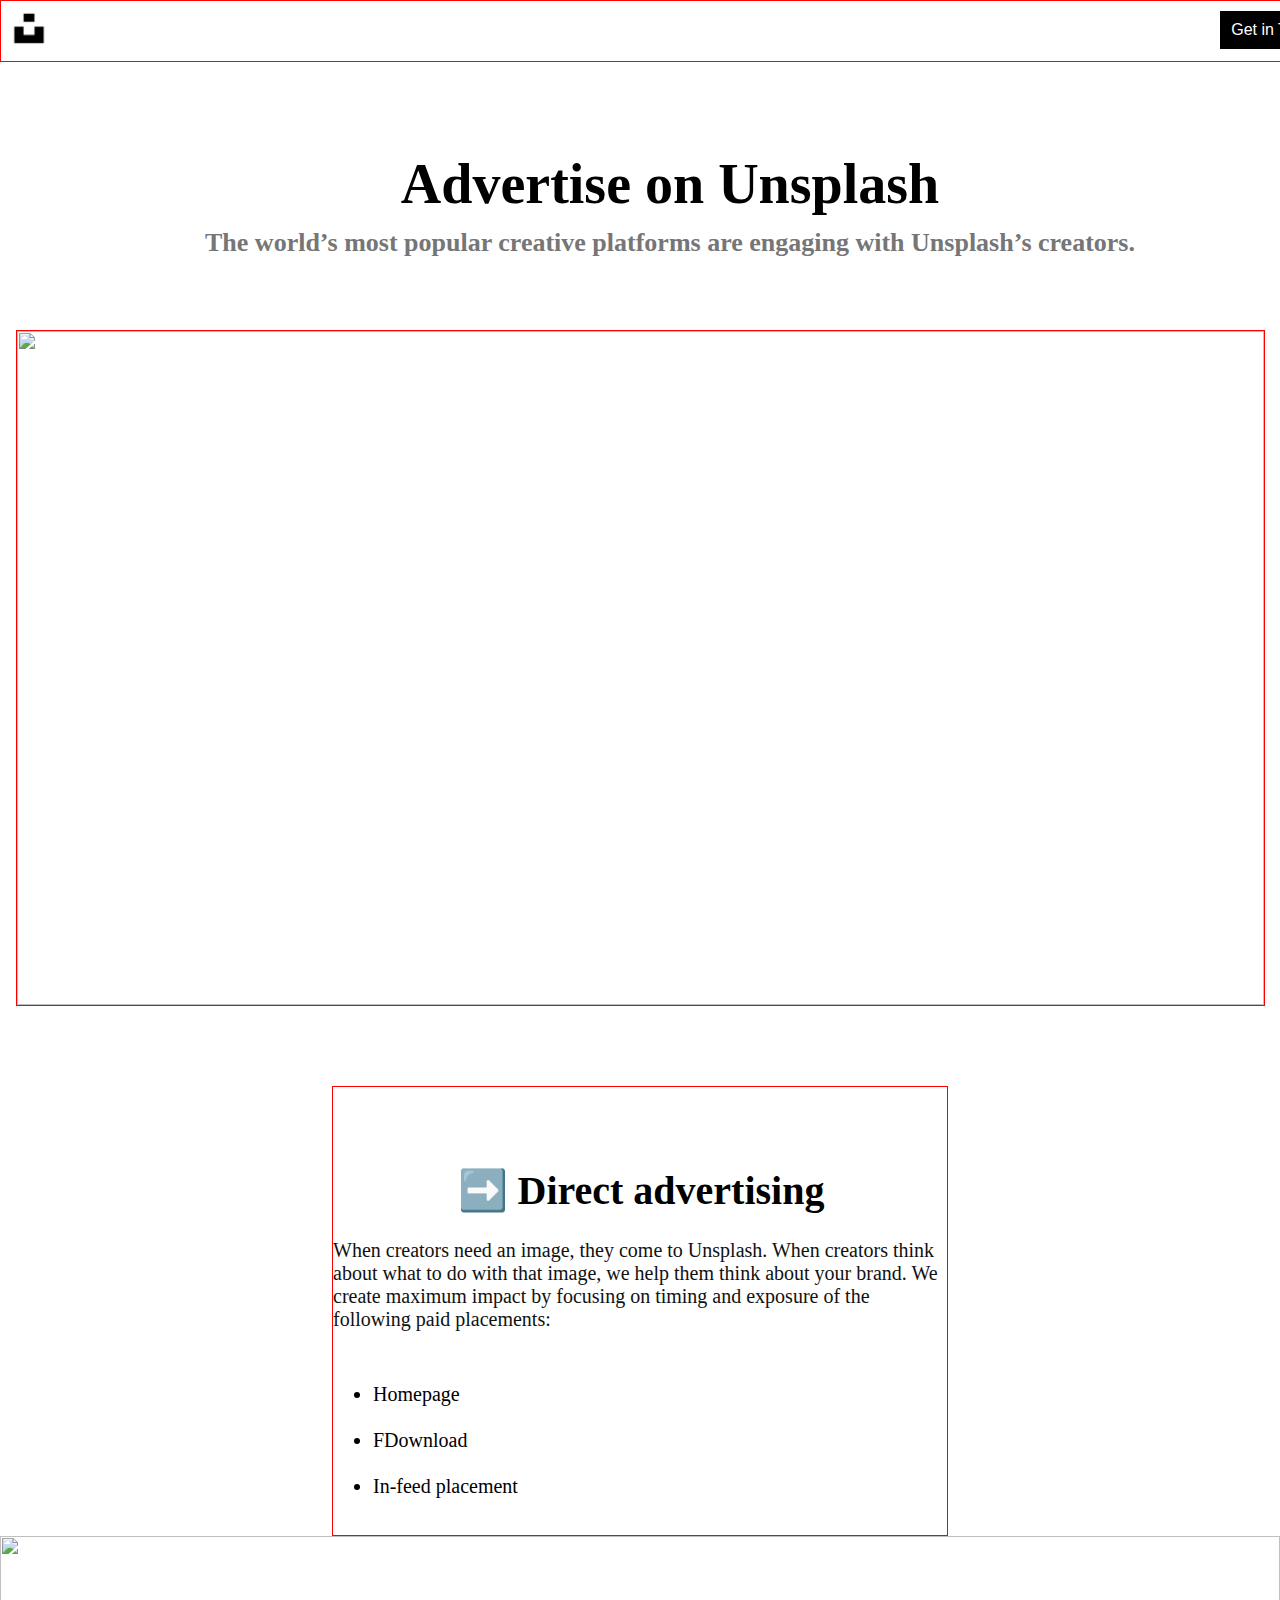
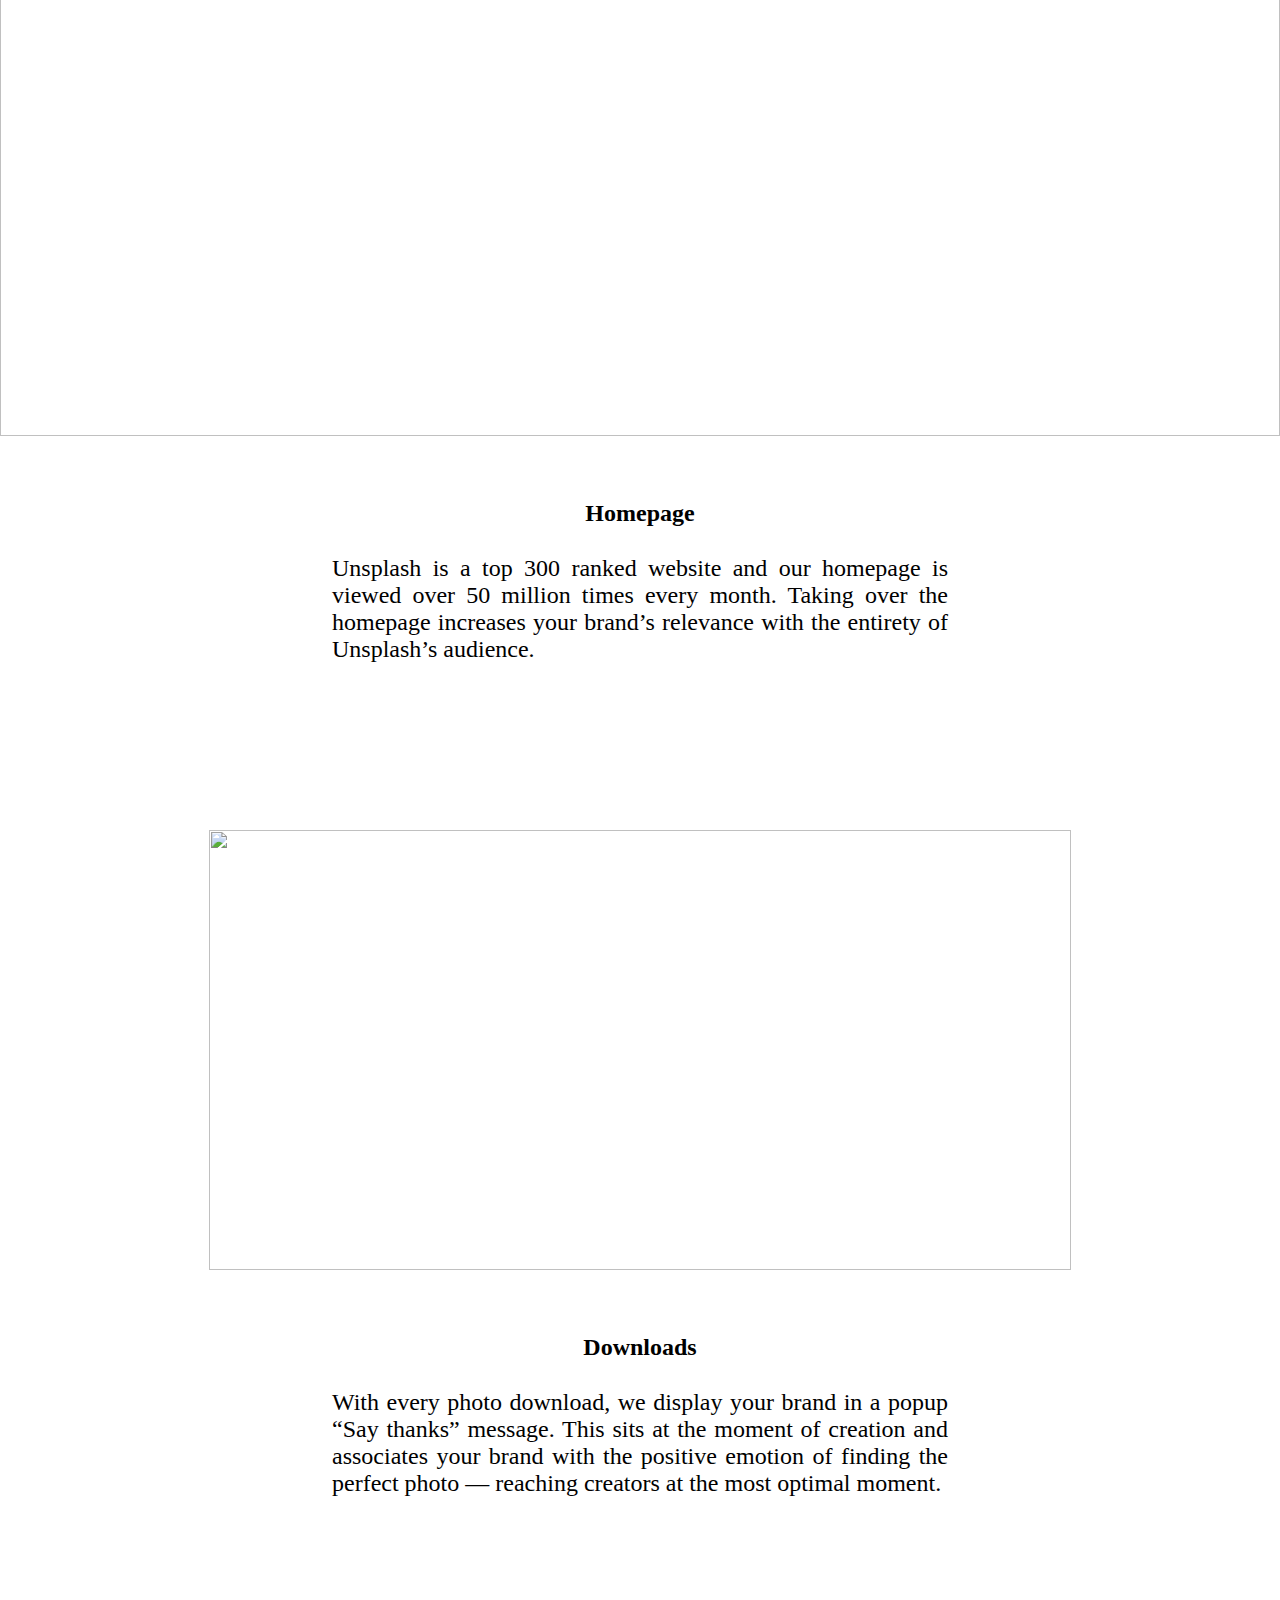
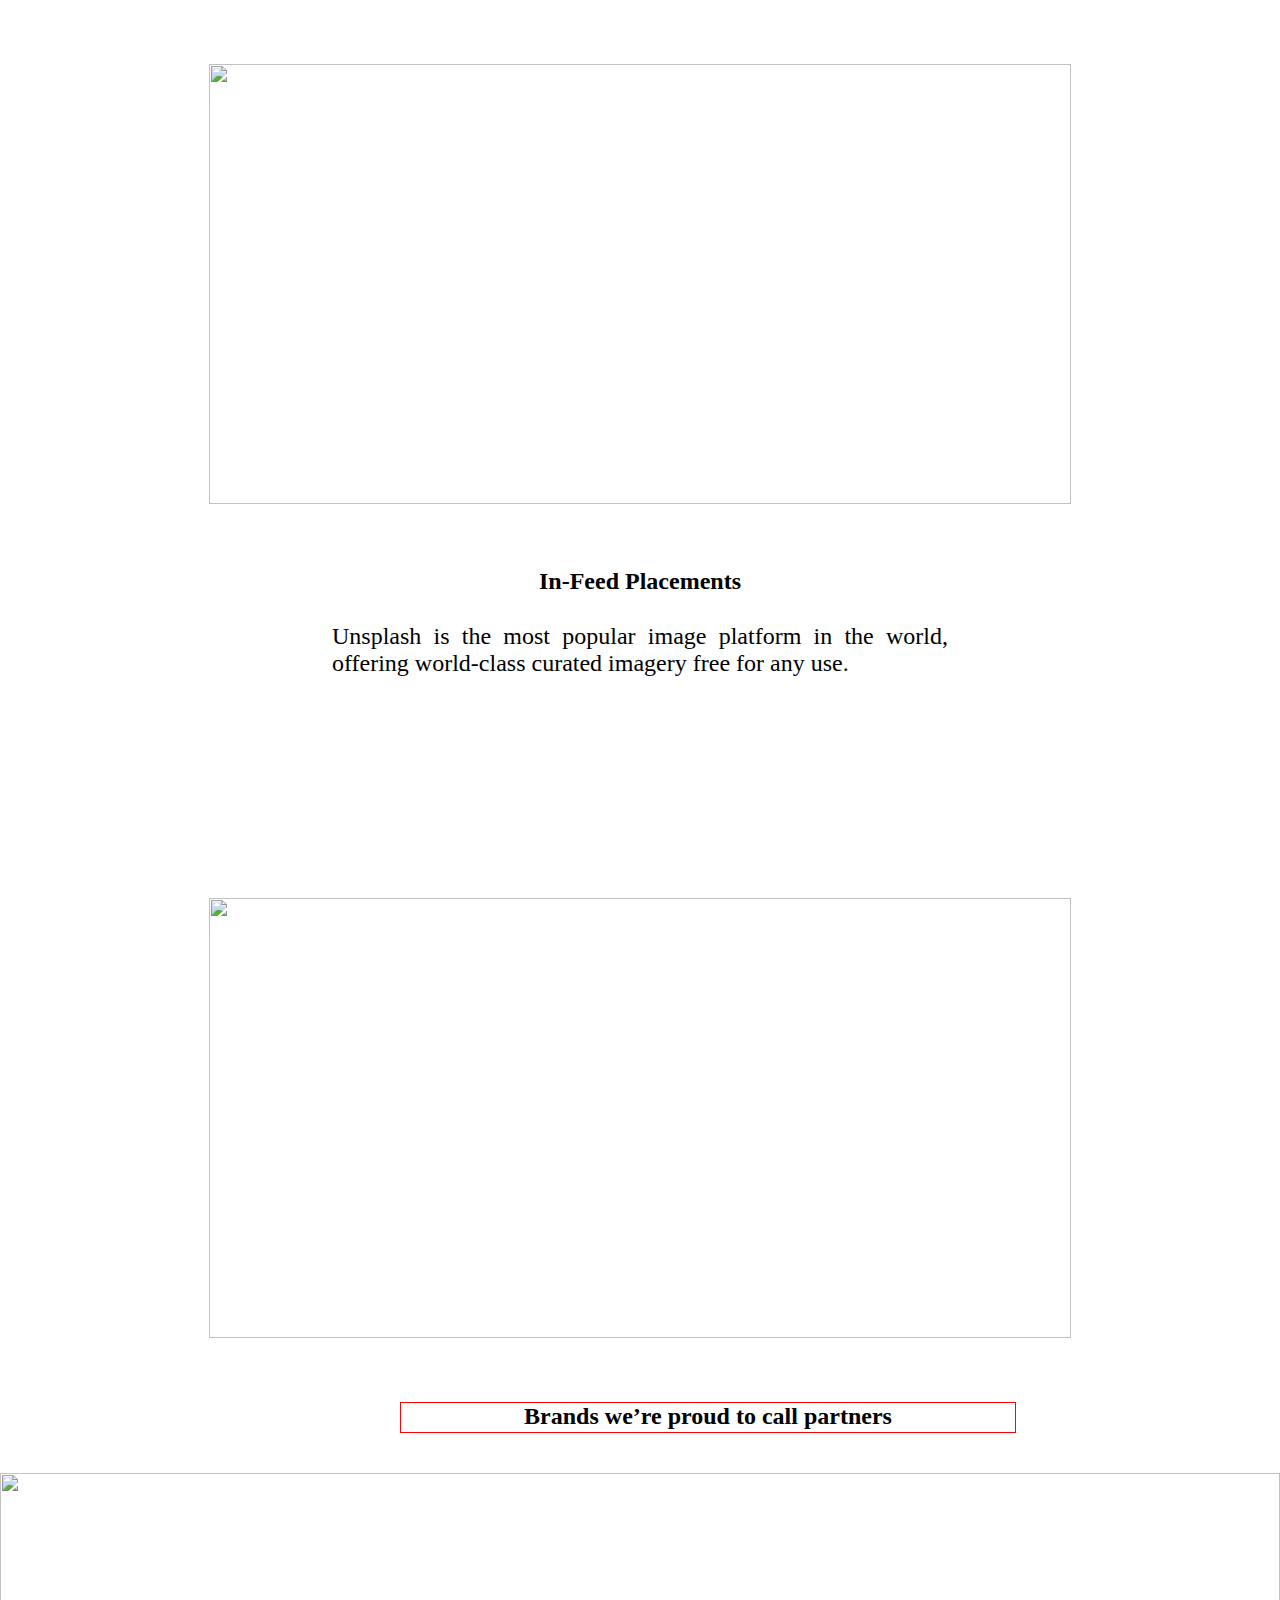
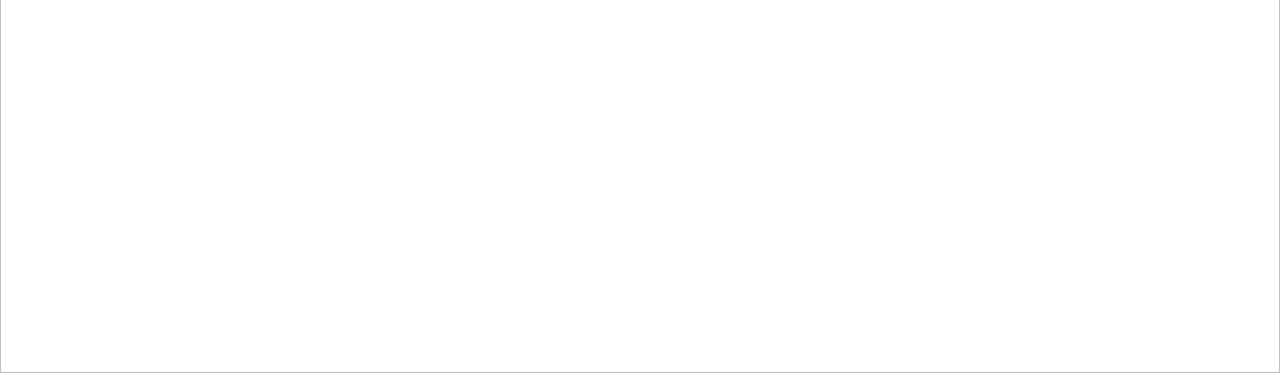
==== advertisement.html @ 2039fc54 "next" ====
<!DOCTYPE html>
<html lang="en">
<head>
    <meta charset="UTF-8">
    <meta http-equiv="X-UA-Compatible" content="IE=edge">
    <meta name="viewport" content="width=device-width, initial-scale=1.0">
    <title>Document</title>
    <style>
        *{
        padding:0;
        margin:0;
        box-sizing: border-box;
    }
    #advertise_navbar{
        display: flex;
        justify-content: space-between;
        position: fixed;
        top:0;
        right:0;
        left: 0;
        height:62px;
        width:1349px;
        padding:0px 16px 0px 0px;
        border:1px solid red
    }
    #advertise_navbar_logo img{
        height:56px;
        width:56px;
        vertical-align: middle;
    }
    #get_in_touch{
        height:62px;
        width:112px;
        margin-top: 10px;
    }
    #get_in_touch button{
         height:38px;
         width:112px;
         /* padding:6px 12px 6px 12px; */
         border:1px solid #000000;
         background-color: #000000;
         color:#ffffff;
         text-align: center;
         font-size: 16px;
    }
    #advertise_middle{
    height:280px;
    width:1340px;
    margin-top: 50px;
    padding:104px 12px 56px 12px;
    text-align: center;
}
    #advertise_middle h1{
    font-size: 56px;
    font-weight: 800;
    line-height: 61px;
}
#advertise_middle h2{
    font-size: 26px;
    line-height: 35px;
    color:#767676;
    margin:10px 0px 8px 0px;
}
#advertise_img{
    margin: auto;
    height:676px;
    width:1249px;
    border:1px solid red
}
#advertise_img img{
    height:100%;
    width:100%;
}
#direct_advertise{
    margin:auto;
    margin-top: 80px;
    height:450px;
    width:616px;
    border:1px solid red
}
#direct_advertise h2{
    height:48px;
    width:616px;
    margin:80px 0px 24px 0px;
    text-align: center;
    font-size: 40px;
    font-weight: 800;
}
#direct_advertise p{
    height:120px;
    width:616px;
    margin:24px 0px 24px 0px;
    font-size: 20px;
    color:#111111
}
#direct_advertise ul{
    height:122px;
    width:616px;
    margin:24px 0px 24px 0px;
    padding: 0px 0px 0px 40px;
}
#direct_advertise ul li{
    height:30px;
    width:576px;
    margin:16px 0px 16px 0px;
    font-size: 20px;
}
#big_img{
    height:500px;
    width:100%;
    margin-bottom: 30px;
}
#big_img img{
    height:100%;
    width:100%;
}
.row{
    margin:auto;
    text-align: center;
    height:350px;
    width:616px;
    border:1px solid reds
}
.row h3{
    height:31px;
    width:616px;
    margin:64px 0px 24px 0px;
    font-size: 24px;
    font-weight: 800;
}
.row p{
    height:120px;
    width:616px;
    margin:24px 0px 0px 0px;
    text-align: justify;
    font-size: 24px;
}
.row_img{
    height:440px;
    width:862px;
    margin: auto;
    margin-top: -20px;
}
.row_img img{
    height:100%;
    width:100%;
}
#partners{
    height:31px;
    width:616px;
    margin:64px 0px 24px 400px;
    text-align: center;
    font-size: 24px;
    border:1px solid red
}
#partner_img{
    margin-top: 40px;
    height:500px;
    width:100%;
}
#partner_img img{
    height:100%;
    width:100%;
}


    </style>
</head>
<body>
    <div id="advertise_navbar">
        <div id="advertise_navbar_logo">
            <img src="[data-uri]" alt="">
        </div>
        <div id="get_in_touch">
            <button>Get in Touch</button>
        </div>
    </div>
    <div id="advertise_middle">
        <h1>Advertise on Unsplash</h1>
        <h2>The world’s most popular creative platforms are engaging with Unsplash’s creators.</h2>
    </div>
    <div id="advertise_img">
        <img src="https://unsplash.com/blog/content/images/2021/11/banner-2.jpg" alt="">
    </div>
    <div id="direct_advertise">
        <h2>➡️ Direct advertising</h2>
        <p>When creators need an image, they come to Unsplash. When creators think about what to do with that image, we help them think about your brand.
             We create maximum impact by focusing on timing and exposure of the following paid placements:</p>
        <ul>
            <li>Homepage</li>
            <li>FDownload</li>
            <li>In-feed placement</li>
        </ul>
    </div>
    <div id="big_img">
        <img src="https://unsplash.com/blog/content/images/2021/11/Direct-Ads.jpg" alt="">
    </div>
   <div class="row">
       <h3>Homepage</h3>
       <p>Unsplash is a top 300 ranked website and our homepage is viewed over 50 million times every month. Taking over the homepage increases your brand’s 
           relevance with the entirety of Unsplash’s audience.</p>
   </div>
   <div class="row_img">
       <img src="https://unsplash.com/blog/content/images/2021/11/Ad-2--minimal-.jpg" alt="">
   </div>
   <div class="row">
    <h3>Downloads</h3>
    <p>With every photo download, we display your brand in a popup “Say thanks” message. This sits at the moment of creation and associates your brand with the positive emotion of finding the perfect photo — 
        reaching creators at the most optimal moment.</p>
</div>
<div class="row_img">
    <img src="https://unsplash.com/blog/content/images/2021/11/Ad-1--minimal-.jpg" alt="">
</div>
<div class="row">
    <h3>In-Feed Placements</h3>
    <p>Unsplash is the most popular image platform in the world, offering world-class curated imagery free for any use.</p>
</div>
<div class="row_img">
    <img src="https://unsplash.com/blog/content/images/2021/11/Ad-3B--minimal-.jpg" alt="">
</div>
<h3 id="partners">Brands we’re proud to call partners</h3>
<div id="partner_img">
    <img src="https://unsplash.com/blog/content/images/2021/11/direct-logos.jpg" alt="">
</div>
</body>
</html>
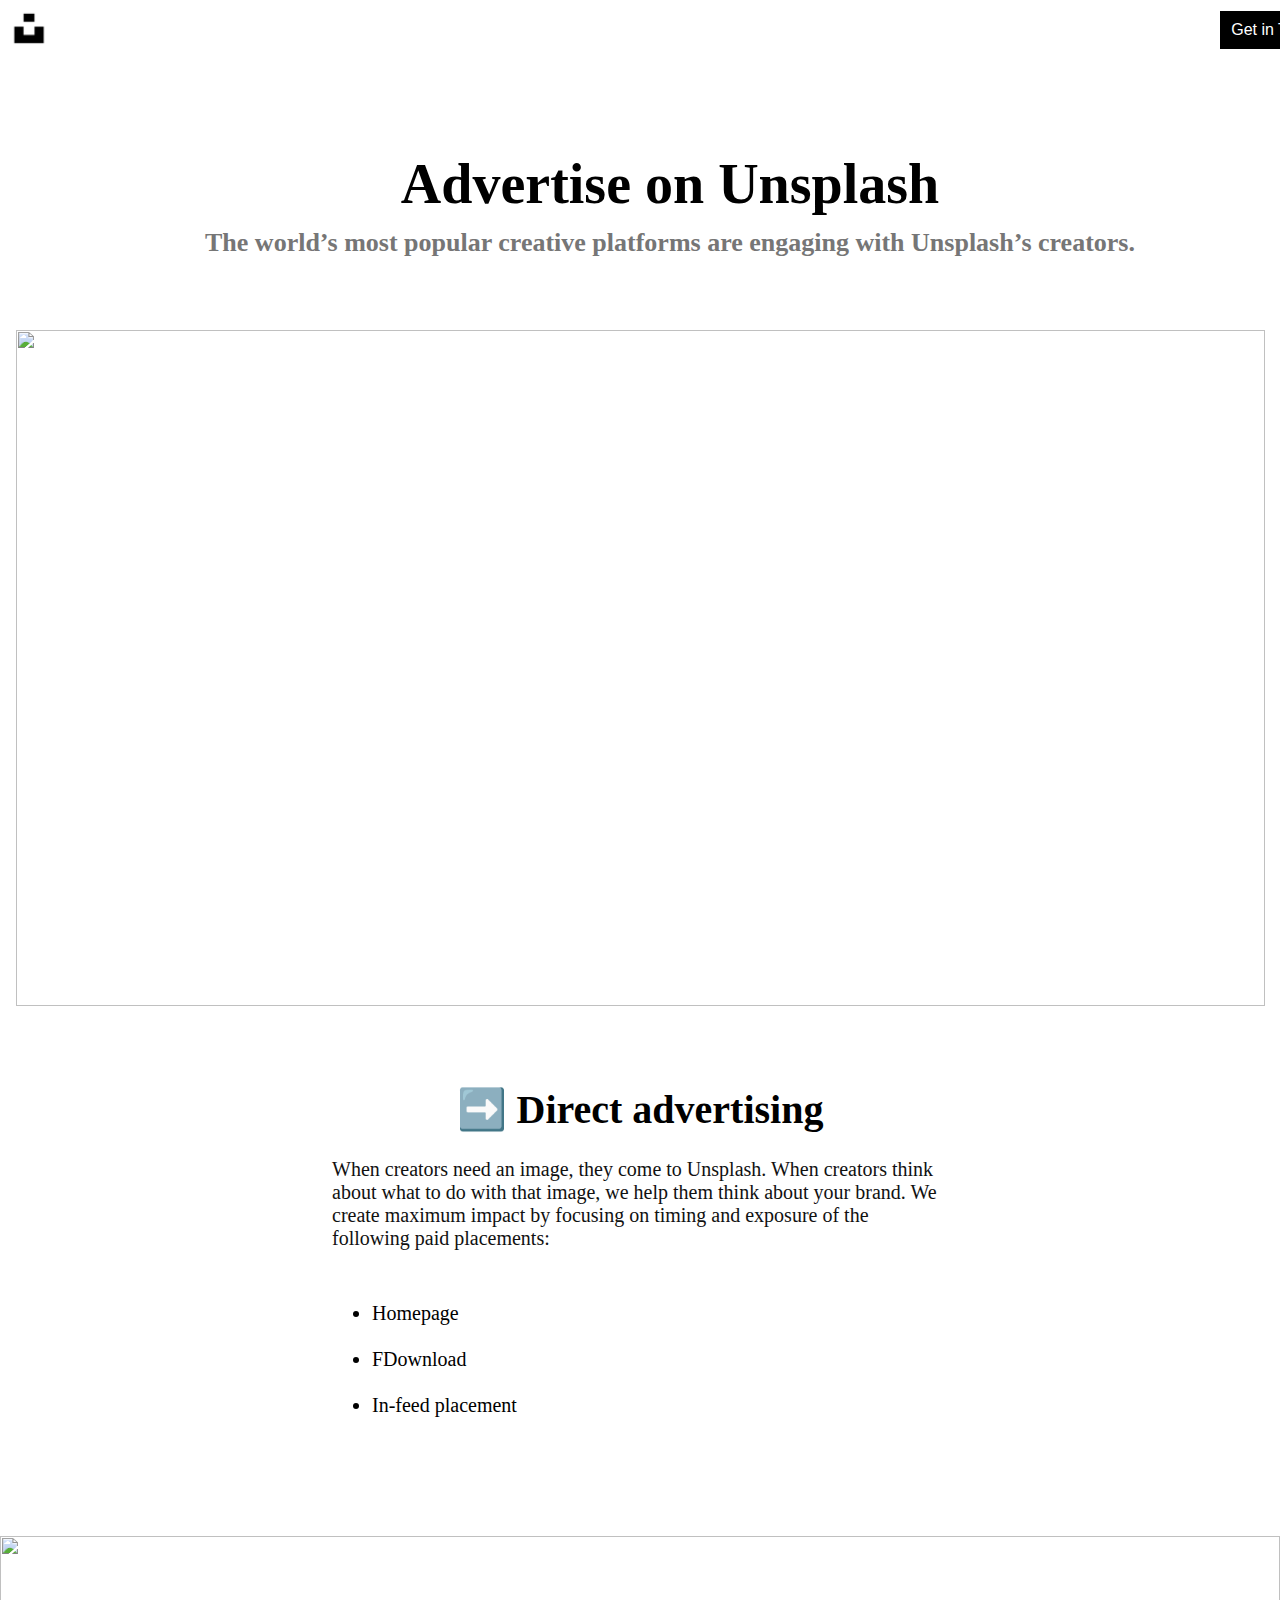
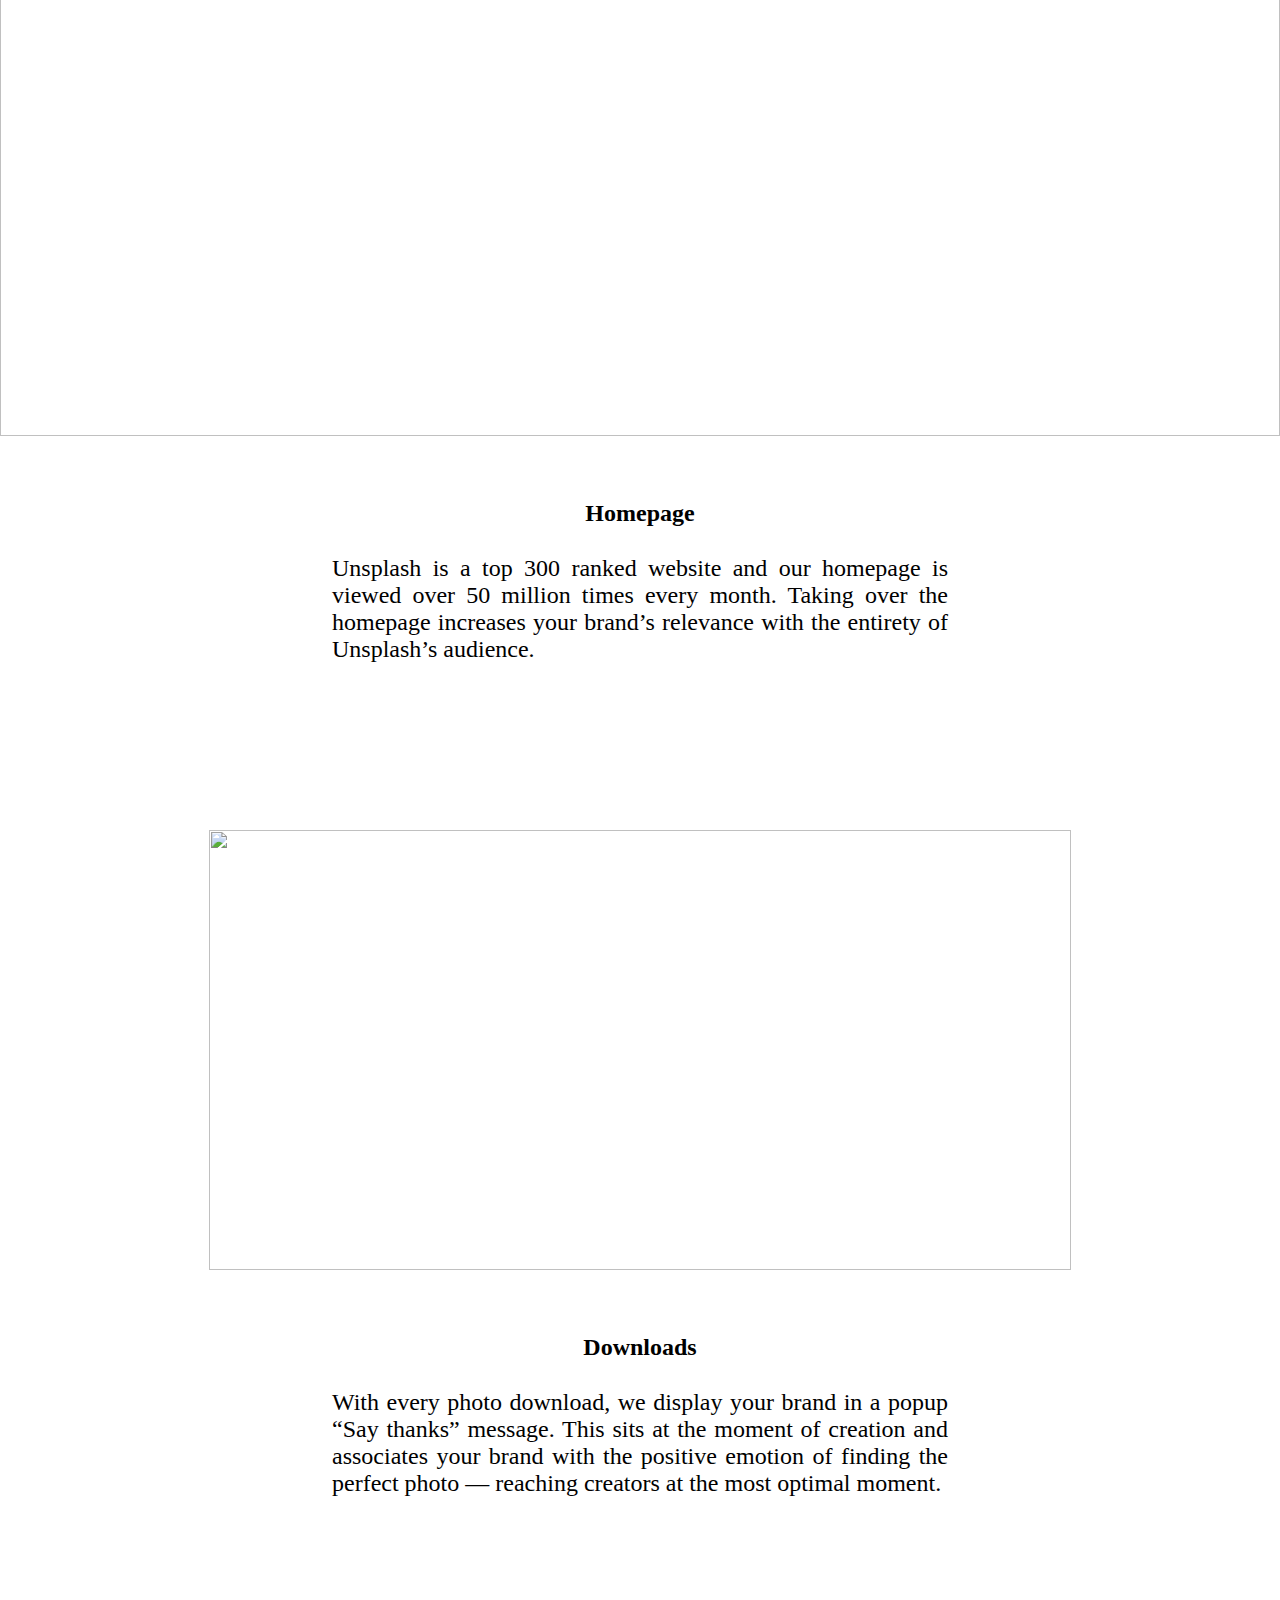
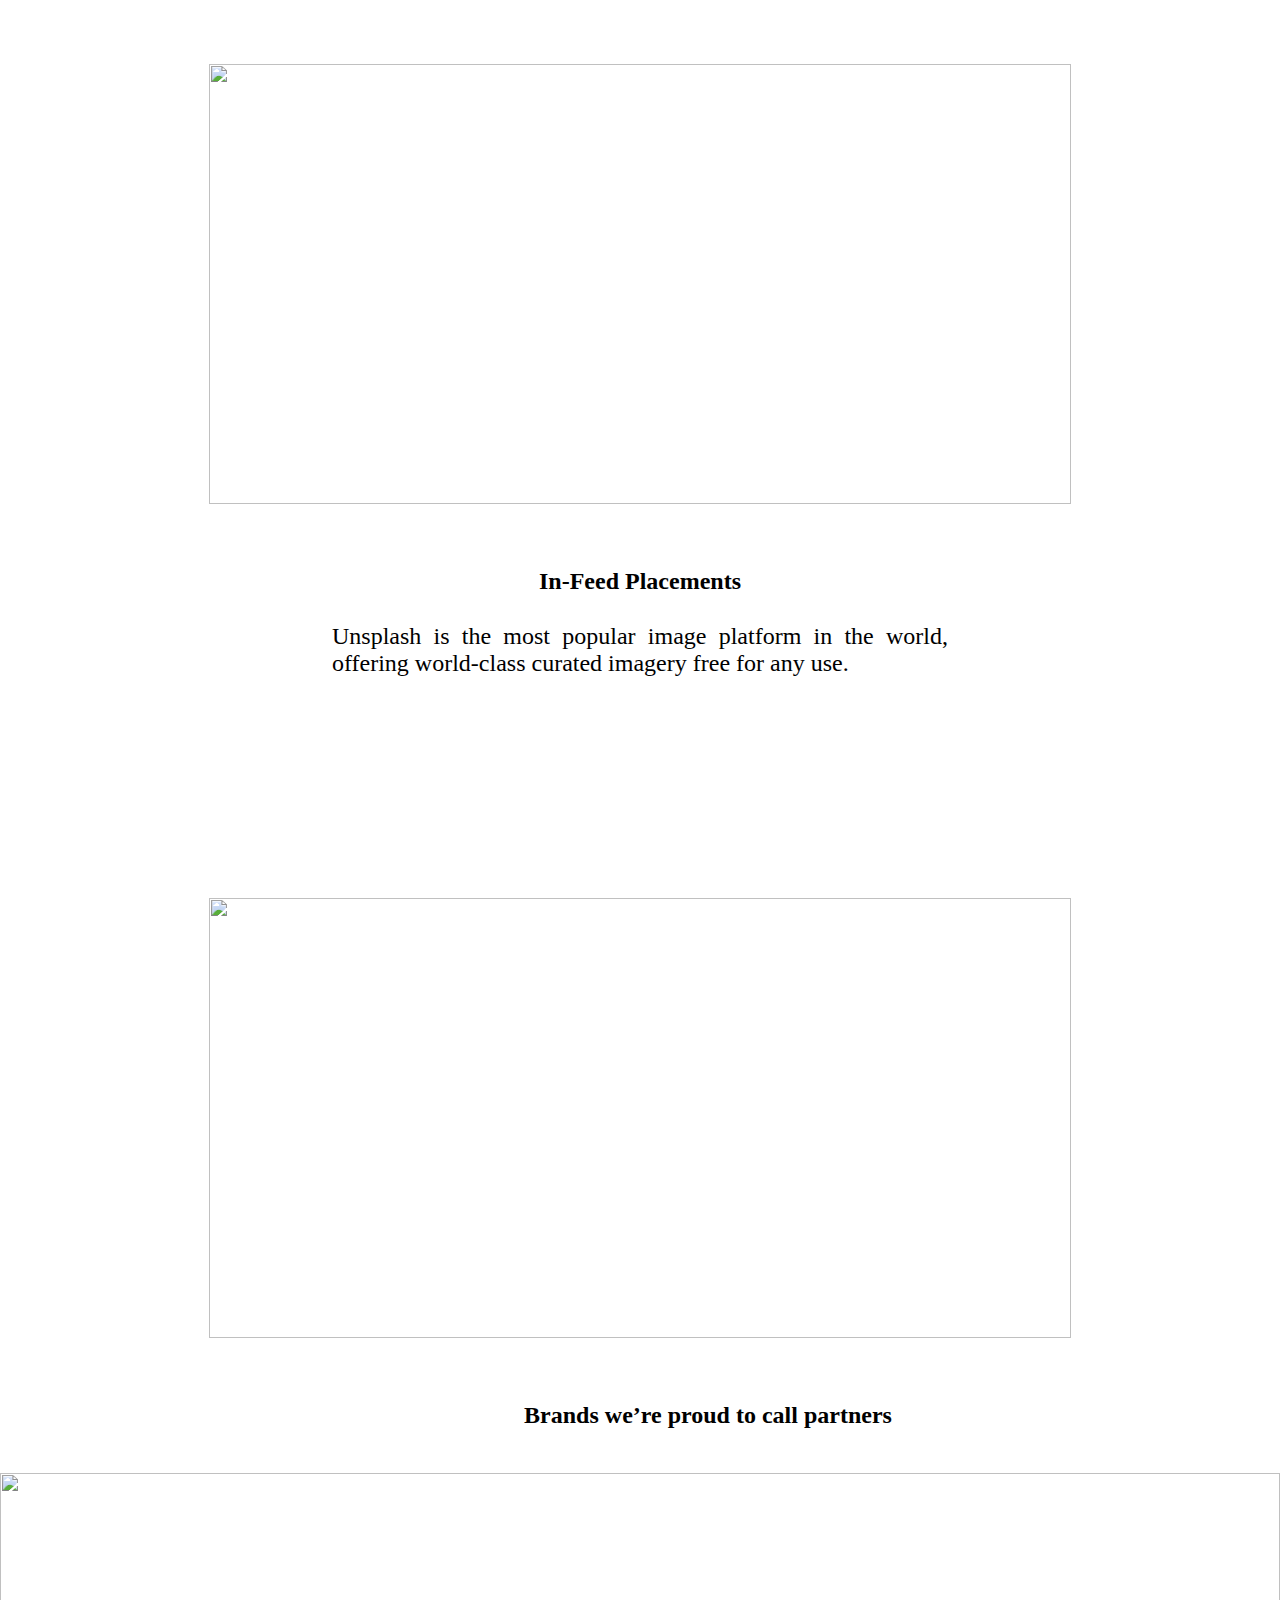
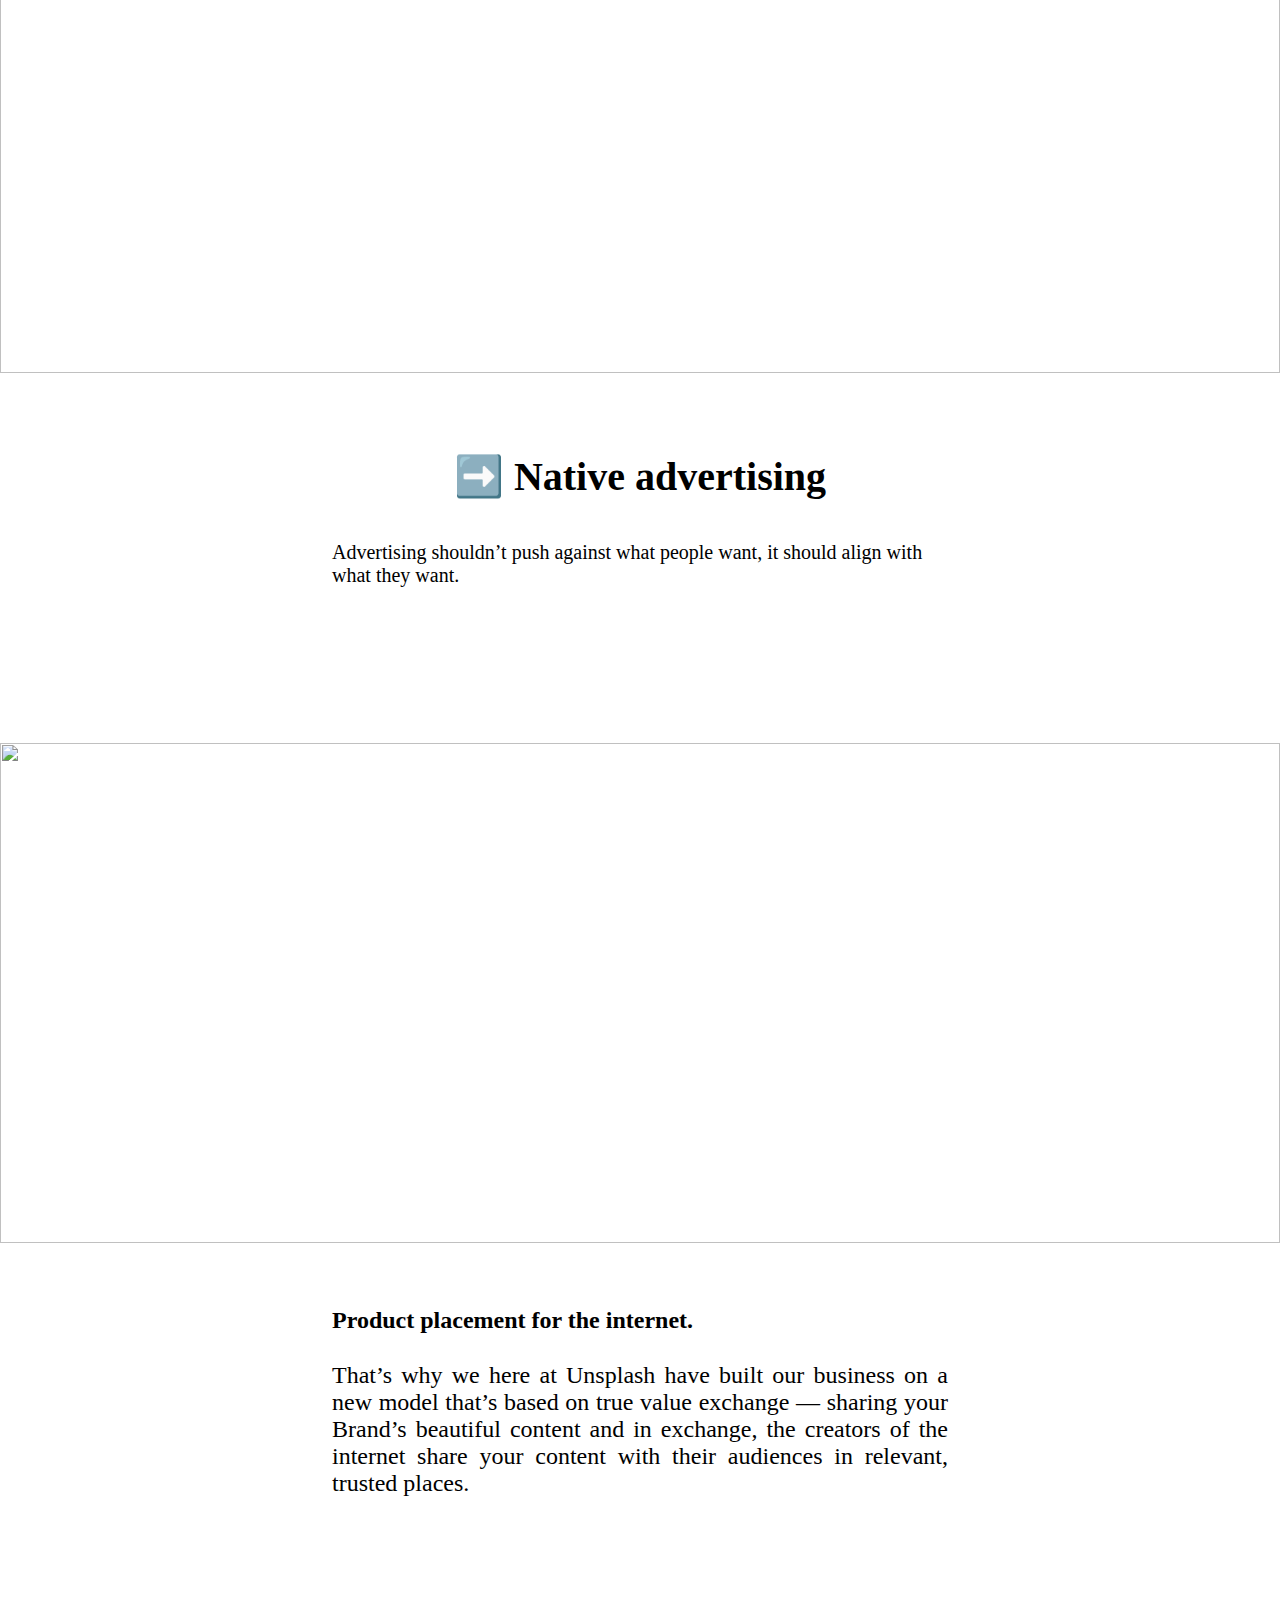
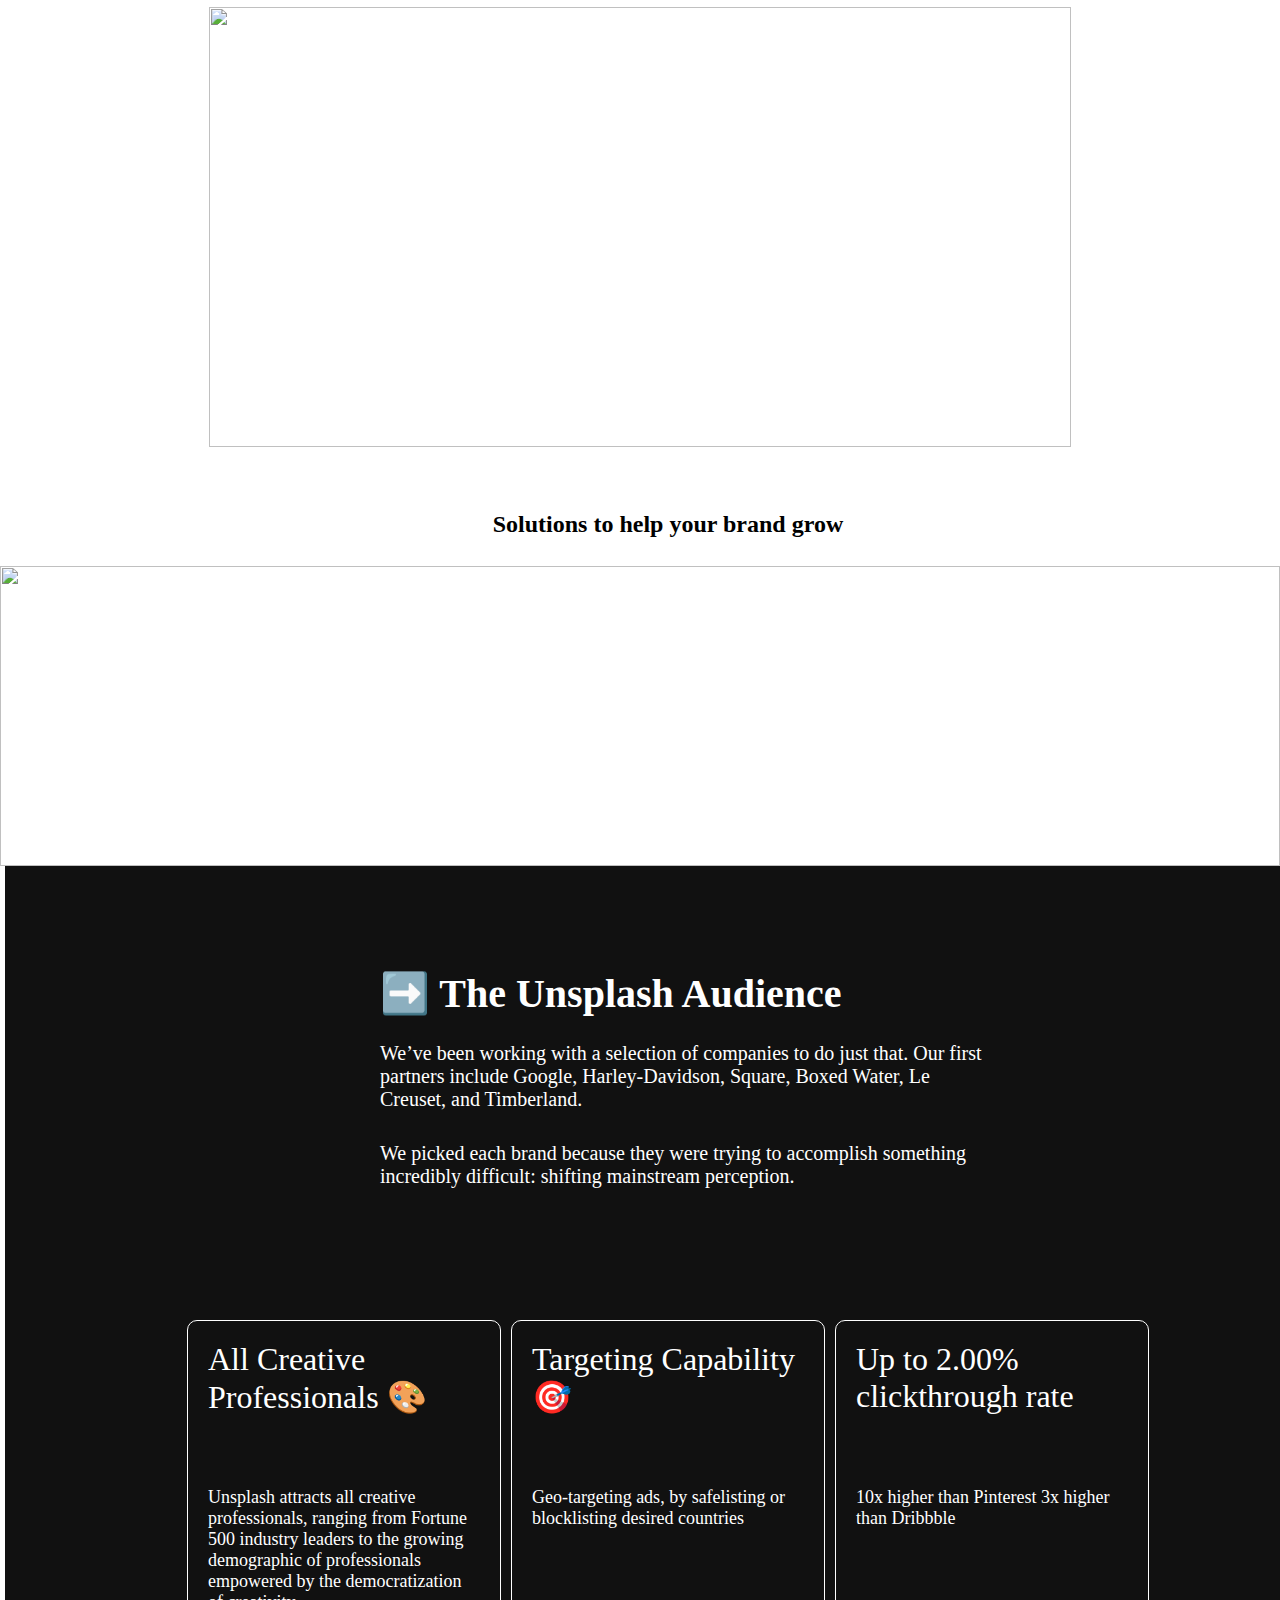
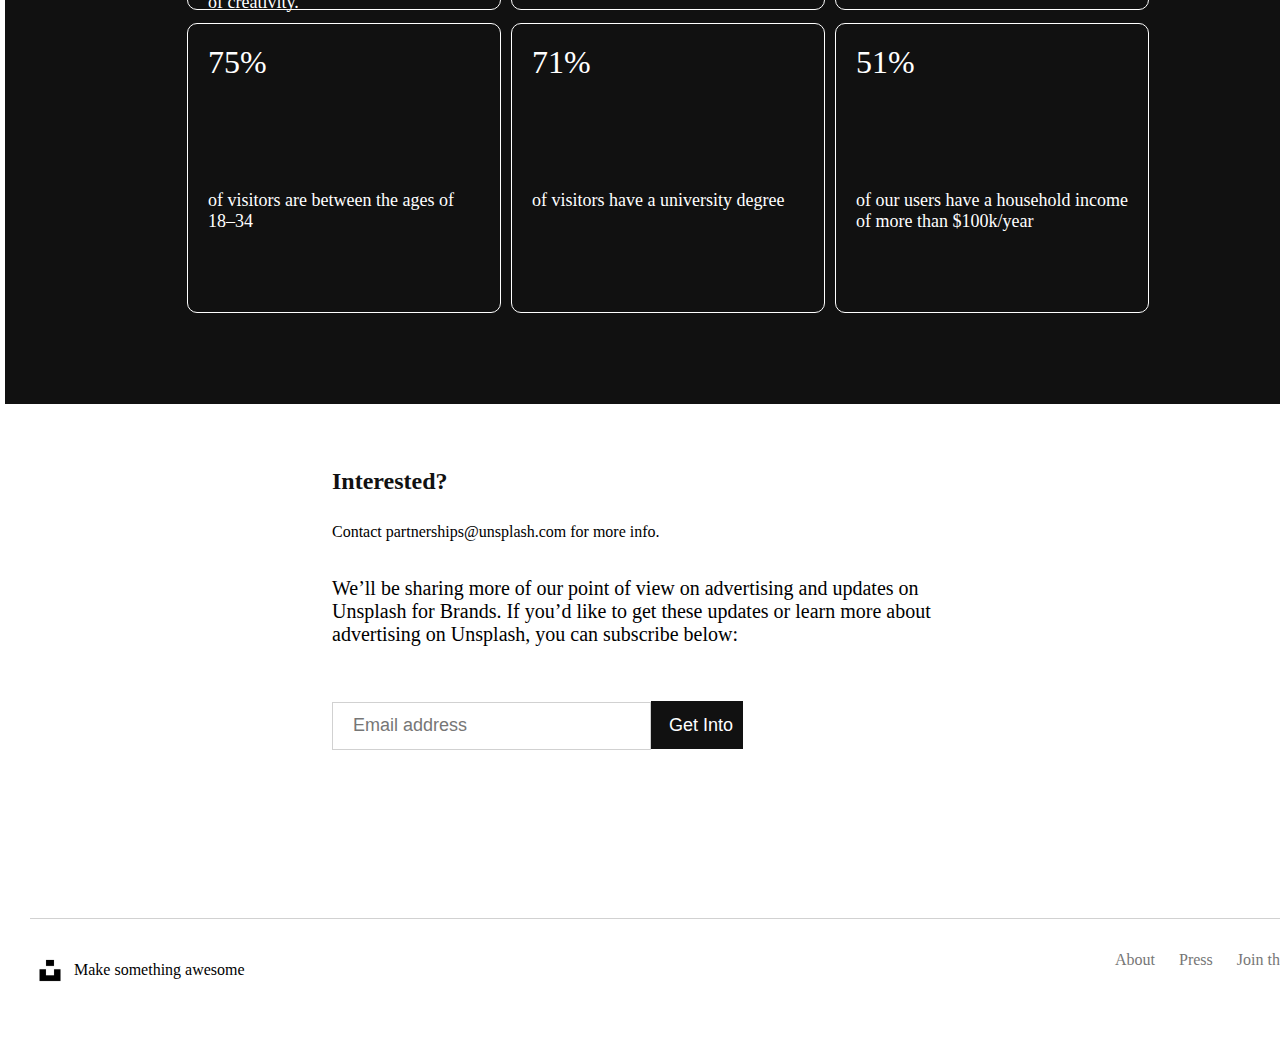
==== commit 1354ae2b: "last" ====
--- a/advertisement.html
+++ b/advertisement.html
@@ -4,6 +4,7 @@
     <meta charset="UTF-8">
     <meta http-equiv="X-UA-Compatible" content="IE=edge">
     <meta name="viewport" content="width=device-width, initial-scale=1.0">
+    <link rel="stylesheet" href="./style/blog_navbar.css">
     <title>Document</title>
     <style>
         *{
@@ -21,7 +22,8 @@
         height:62px;
         width:1349px;
         padding:0px 16px 0px 0px;
-        border:1px solid red
+        border:1px solid #ffffff;
+        background-color: #ffffff;
     }
     #advertise_navbar_logo img{
         height:56px;
@@ -65,7 +67,6 @@
     margin: auto;
     height:676px;
     width:1249px;
-    border:1px solid red
 }
 #advertise_img img{
     height:100%;
@@ -76,7 +77,6 @@
     margin-top: 80px;
     height:450px;
     width:616px;
-    border:1px solid red
 }
 #direct_advertise h2{
     height:48px;
@@ -151,7 +151,6 @@
     margin:64px 0px 24px 400px;
     text-align: center;
     font-size: 24px;
-    border:1px solid red
 }
 #partner_img{
     margin-top: 40px;
@@ -162,6 +161,194 @@
     height:100%;
     width:100%;
 }
+#native_advertise{
+    margin:auto;
+    margin-top: 80px;
+    margin-bottom: 40px;
+    height:250px;
+    width:616px;
+}
+#native_advertise h2{
+    height:48px;
+    width:616px;
+    text-align: center;
+    font-size: 40px;
+    font-weight: 800;
+    margin:80px 0px 40px 0px
+}
+#native_advertise p{
+    height:60px;
+    width:616px;
+    margin:24px 0px 24px 0px;
+    font-size: 20px;
+}
+#native_img{
+
+    height:500px;
+    width:100%;
+    margin-bottom: 30px;
+}
+#native_img img{
+    height:100%;
+    width:100%;
+}
+.row2{
+    height:300px;
+    width:616px;
+    margin: auto;
+    margin-top: 20px;
+    font-size: 24px;
+}
+.row2 h3{
+    text-align: justify;
+    height:31px;
+    width:616px;
+    margin:64px 0px 24px 0px;
+    font-size: 24px;
+    font-weight: 800;
+}
+.row2 p{
+    height:120px;
+    width:616px;
+    margin:24px 0px 0px 0px;
+    text-align: justify;
+    font-size: 24px;
+}
+.row2_img{
+    height:440px;
+    width:862px;
+    margin: auto;
+    margin-bottom: 30px;
+    /* margin-top: -20px; */
+}
+.row2_img img{
+    height:100%;
+    width:100%;
+}
+#solution{
+    text-align: center;
+    height:31px;
+    width:616px;
+    margin:64px 0px 24px 360px;
+    font-size: 24px;
+    font-weight: 800;
+}
+#solution_img{
+    height:300px;
+    width:100%;
+}
+#solution_img img{
+    height:100%;
+    width:100%;
+    margin-bottom: 30px;
+}
+#unsplash_audience{
+    background-color: #111111;
+    color: #ffffff;
+    height: 1138px;
+    width:1340px;
+    margin:0px -683px 0px -683px;
+    padding:24px 0px 56px 0px;
+    margin-left: 5px;
+    margin-bottom: 30px;
+}
+#unsplash_audience_top{
+    height:300px;
+    width:640px;
+    margin:0px 363px 0px 363px;
+    padding:0px 12px 0px 12px;
+}
+#unsplash_audience_top h2{
+  height:48px;
+  width:616px;
+  margin:80px 0px 24px 0px;
+  font-size: 40px;
+}
+#unsplash_audience_top >p{
+    height:90px;
+    width:616px;
+    margin:10px 0px 10px 0px;
+    font-size: 20px;
+}
+#audience_grid{
+    margin: auto;
+    margin-top: 50px;
+    display: grid;
+    grid-template-columns: repeat(3,314px);
+    grid-gap: 10px;
+    height:596px;
+    width:976px;
+}
+#audience_grid>div{
+    height:290px;
+    padding:20px;
+    border:1px solid #ffffff;
+    border-radius: 10px;
+}
+.ft{
+    height:76px;
+    width:272px;
+    font-size: 32px;
+    margin-bottom: 70px;
+}
+.st{
+    height:69px;
+    width:272px;
+    font-size: 18px;
+}
+#intrs{
+    height:400px;
+    width:616px;
+    margin: auto;
+    margin-bottom: 40px;
+}
+#interested{
+    height:31px;
+    width:616px;
+    margin: 64px 0px 24px 0px;
+    color:#111111;
+    font-size: 24px;
+}
+#interest1{
+    height:30px;
+    width:616px;
+    margin: 24px 0px 24px 0px;
+    font-size: 16px;
+}
+#interest2{
+    height:90px;
+    width:616px;
+    margin: 24px 0px 24px 0px;
+    font-size: 20px;
+}
+form{
+    height:68px;
+    width:420px;
+    padding:10px 0px 10px 0px;
+}
+input[type="text"]{
+    height:48px;
+    width:319px;
+    border:1px solid #D1D1D1
+}
+input[type="submit"]{
+    height:48px;
+    width:92px;
+    padding:0px 18px 0px 18px;
+    background-color: #111111;
+    color: #ffffff;
+    font-size: 18px;
+    border:none;
+    outline:none
+}
+::placeholder{
+    color:#767676;
+    font-size: 18px;
+    padding-left: 20px;
+}
+
+
+
 
 
     </style>
@@ -222,5 +409,85 @@
 <div id="partner_img">
     <img src="https://unsplash.com/blog/content/images/2021/11/direct-logos.jpg" alt="">
 </div>
+<div id="native_advertise">
+    <h2>➡️ Native advertising</h2>
+    <p>Advertising shouldn’t push against what people want, it should align with what they want.</p>
+</div>
+<div id="native_img">
+    <img src="https://unsplash.com/blog/content/images/2021/11/native.jpg" alt="">
+</div>
+<div class="row2">
+    <h3>Product placement for the internet.</h3>
+    <p>That’s why we here at Unsplash have built our business on a new model that’s based on true value exchange — sharing your Brand’s beautiful content and in exchange, the creators of the internet share your content with their audiences in relevant, 
+        trusted places.</p>
+</div>
+<div class="row2_img">
+    <img src="https://unsplash.com/blog/content/images/2021/11/h.jpg" alt="">
+</div>
+<h3 id="solution">Solutions to help your brand grow</h3>
+<div id="solution_img">
+    <img src="https://unsplash.com/blog/content/images/2021/11/partners.png" alt="">
+</div>
+<div id="unsplash_audience">
+   <div id="unsplash_audience_top">
+      <h2>➡️ The Unsplash Audience</h2>
+      <p>We’ve been working with a selection of companies to do just that. Our first partners include Google, 
+          Harley-Davidson, Square, Boxed Water, Le Creuset, and Timberland.</p>
+      <p>We picked each brand because they were trying to accomplish something incredibly difficult: 
+          shifting mainstream perception.</p>
+   </div>
+   <div id="audience_grid">
+       <div>
+           <div class="ft">All Creative Professionals 🎨</div>
+           <div class="st">Unsplash attracts all creative professionals, ranging from Fortune 500 industry 
+               leaders to the growing demographic of professionals empowered by the democratization of creativity.</div>
+       </div>
+       <div>
+        <div class="ft">Targeting Capability 🎯</div>
+        <div class="st">Geo-targeting ads, by safelisting or blocklisting desired countries</div>
+       </div>
+       <div>
+        <div class="ft">Up to 2.00%
+            clickthrough rate</div>
+        <div class="st">10x higher than Pinterest
+            3x higher than Dribbble</div>
+       </div>
+       <div>
+        <div class="ft">75%</div>
+        <div class="st">of visitors are
+            between the ages
+            of 18–34</div>
+       </div>
+       <div>
+        <div class="ft">71%</div>
+        <div class="st">of visitors have
+            a university degree</div>
+       </div>
+       <div>
+        <div class="ft">51%</div>
+        <div class="st">of our users have a household income of more than $100k/year</div>
+       </div>
+   </div>
+</div>
+<div id="intrs">
+    <h3 id="interested">Interested?</h3>
+<p id="interest1">Contact partnerships@unsplash.com for more info.</p>
+<p id="interest2">We’ll be sharing more of our point of view on advertising and updates on Unsplash for Brands. 
+    If you’d like to get these updates or learn more about advertising on Unsplash, you can subscribe below:</p>
+<form action="">
+    <input type="text" placeholder="Email address"><input type="submit" value="Get Into">
+</form>
+</div>
+<div id="blog_footer">
+    <div>
+        <img src="[data-uri]" alt="">
+        <span>Make something awesome</span>
+    </div>
+    <div>
+        <a >About</a>
+        <a >Press</a>
+        <a >Join the Team</a>
+    </div>
+</div> 
 </body>
 </html>--- a/style/blog_navbar.css
+++ b/style/blog_navbar.css
@@ -0,0 +1,181 @@
+*{
+    padding:0;
+    margin:0;
+    box-sizing: border-box;
+}
+#blog_navbar{
+    display: flex;
+    align-items: center;
+    height:62px;
+    width:1340px;
+    padding:10px 8px 0px 8px;
+    font-size: 16px;
+    line-height: 24px;
+    font-family:-apple-system, BlinkMacSystemFont, 'Segoe UI', Roboto, Oxygen, Ubuntu, Cantarell, 'Open Sans', 'Helvetica Neue', sans-serif;
+}
+#blog_navbar_logo{
+
+    flex:1
+}
+#blog_navbar_middle{
+    flex:3;
+    margin-top: -10px;
+    margin-left: 60px;
+    
+}
+#blog_navbar_middle ul a{
+  text-decoration: none;
+  margin:8px;
+  color:#767676
+}
+#blog_navbar_logo img{
+    margin-top: -10px;
+    height:45px;
+    width:50px;
+    vertical-align: middle;
+}
+#blog_navbar_right{
+    margin-top: -15px;
+    color:#767676;
+    font-size: 17px;
+}
+#unsplash_blog{
+    height:280px;
+    width:1340px;
+    margin-top: 50px;
+    padding:104px 12px 56px 12px;
+    text-align: center;
+}
+#unsplash_blog h1{
+    font-size: 56px;
+    font-weight: 800;
+    line-height: 61px;
+}
+#unsplash_blog h2{
+    font-size: 26px;
+    line-height: 35px;
+    color:#767676;
+    margin:10px 0px 8px 0px;
+}
+h3{
+    height:52px;
+    margin:0px 0px 40px 30px;
+    font-size: 40px;
+    font-weight: 800;
+}
+#two_img{
+    display:flex;
+    justify-content: space-between;
+    height:577px;
+    width:1296px;
+    margin-left: 30px;
+}
+#two_img>div{
+  height:575px;
+  width:634px;
+  border:1px solid #767676
+
+}
+#two_img>div>img{
+    height:380px;
+    width:634px
+}
+#two_img>div>p{
+    padding:5px;
+    margin:10px 0px 20px 8px;
+    font-size: 16px;
+}
+#two_img>div>h1{
+    height:50px;
+    width:400px;
+    margin-left: 10px;
+    margin-bottom: 60px;
+    font-size: 35px;
+    margin-top: -15px;
+}
+#two_img>div>div>a{
+    margin-left: 20px;
+    color: #767676;
+    font-size: 17px;
+}
+#grid_cont{
+    height:2355px;
+    width:1320px;
+    margin:70px 15px 0px 15px;
+    padding:0px 12px 0px 12px;
+}
+#grid_cont>h3{
+    height:52px;
+    margin:0px 0px 40px 20px;
+    font-size: 40px;
+    font-weight: 800;
+}
+#grid_card{
+    display:grid;
+    grid-template-columns: repeat(3,414px);
+    grid-gap: 10px;
+    height:2087px;
+    width:1296px;
+
+}
+#grid_card>div{
+    border:2px solid #EEEEEE;
+    height:401px;
+}
+#grid_card>div>img{
+    width:414px;
+    height:200px
+}
+#grid_card>div>p{
+    padding:5px;
+    margin:10px 0px 20px 8px;
+    font-size: 16px; 
+}
+#grid_card>div>h1{
+    height:50px;
+    width:400px;
+    margin-left: 10px;
+    margin-bottom: 60px;
+    font-size: 35px;
+    margin-top: -15px;
+}
+#grid_card>div>div>a{
+    margin-left: 20px;
+    color: #767676;
+    font-size: 17px;
+}
+#lower_btn{
+    height:176px;
+    width:1296px;
+    padding:72px 0px 56px 0px
+}
+#lower_btn>button{
+    height:48px;
+    width:153px;
+    border:1px solid #D1D1D1;
+    color:#767676;
+    background-color: #ffffff;
+    text-align: center;
+    vertical-align: middle;
+    margin-left: 600px;
+}
+#blog_footer{
+    display:flex;
+    justify-content: space-between;
+    margin-top: 50px;
+    margin-left: 30px;
+    margin-bottom: 50px;
+    height:73px;
+    width:1296px;
+    padding:32px 0px 0px 0px;
+    border-top: 1px solid #D1D1D1;
+}
+#blog_footer>div>img{
+    height:40px;
+    width:40px;
+    vertical-align: middle;
+}
+#blog_footer>div>a{
+    margin-left: 20px;
+    color:#767676;
+}